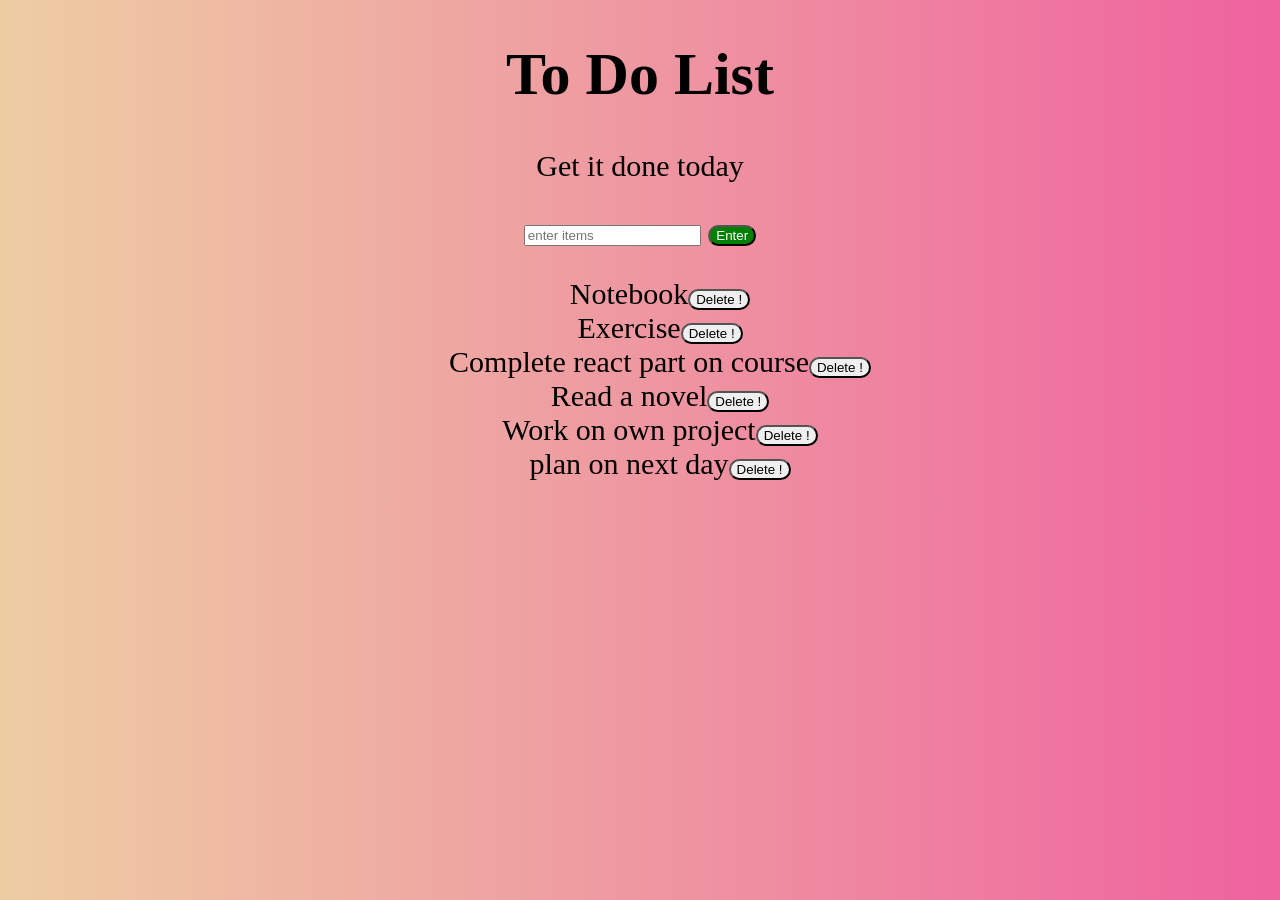
==== index.html @ bc9614b6 "Add files via upload" ====
<!DOCTYPE html>
<html>
<head>
	<title>Javascript + DOM</title>
	<link rel="stylesheet" type="text/css" href="style.css">
</head>
<body>
	<h1>To Do List</h1>
	<p id="first">Get it done today</p>
	<input id="userinput" type="text" placeholder="enter items">
	<button id="enter">Enter</button>
	<ul>
		<li class="bold red" random="23">Notebook</li>
		<li>Exercise</li>
		<li>Complete react part on course</li>
		<li>Read a novel</li>
		<li>Work on own project</li>
		<li>plan on next day</li>
	</ul>
	<script type="text/javascript" src="script.js"></script>
</body>
</html>
---- style.css ----
body
{
  text-align: center;
  background:linear-gradient(to right,#eecda3,#ef629f);
  font-size: 30px;
}
ul
{
  list-style: none;
}
button
{
  border-radius: 12px;
  transition-duration:0.4s;
}
button:hover
{
  background-color:red;
  color:white;
}
#enter
{
  background-color: green;
  color:white;
}

.coolTitle {
  text-align: center;
  font-family: 'Oswald', Helvetica, sans-serif;
  font-size: 40px;
  transform: skewY(-10deg);
  letter-spacing: 4px;
  word-spacing: -8px;
  color: tomato;
  text-shadow: 
    -1px -1px 0 firebrick,
    -2px -2px 0 firebrick,
    -3px -3px 0 firebrick,
    -4px -4px 0 firebrick,
    -5px -5px 0 firebrick,
    -6px -6px 0 firebrick,
    -7px -7px 0 firebrick,
    -8px -8px 0 firebrick,
    -30px 20px 40px dimgrey;
}

.done {
  text-decoration: line-through;
}
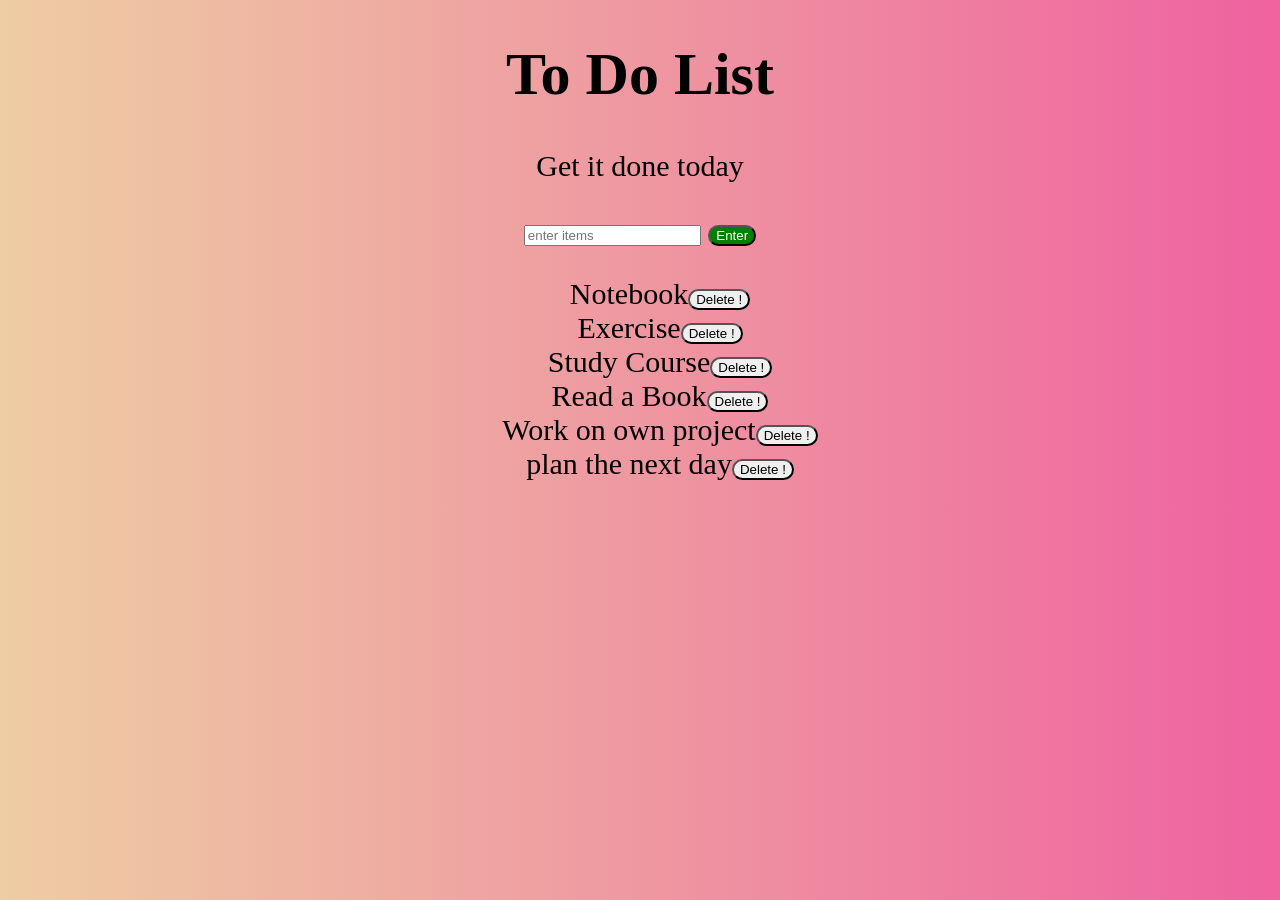
==== commit bba5f9e0: "Update index.html" ====
--- a/index.html
+++ b/index.html
@@ -12,11 +12,11 @@
 	<ul>
 		<li class="bold red" random="23">Notebook</li>
 		<li>Exercise</li>
-		<li>Complete react part on course</li>
-		<li>Read a novel</li>
+		<li>Study Course</li>
+		<li>Read a Book</li>
 		<li>Work on own project</li>
-		<li>plan on next day</li>
+		<li>plan the next day</li>
 	</ul>
 	<script type="text/javascript" src="script.js"></script>
 </body>
-</html>+</html>
